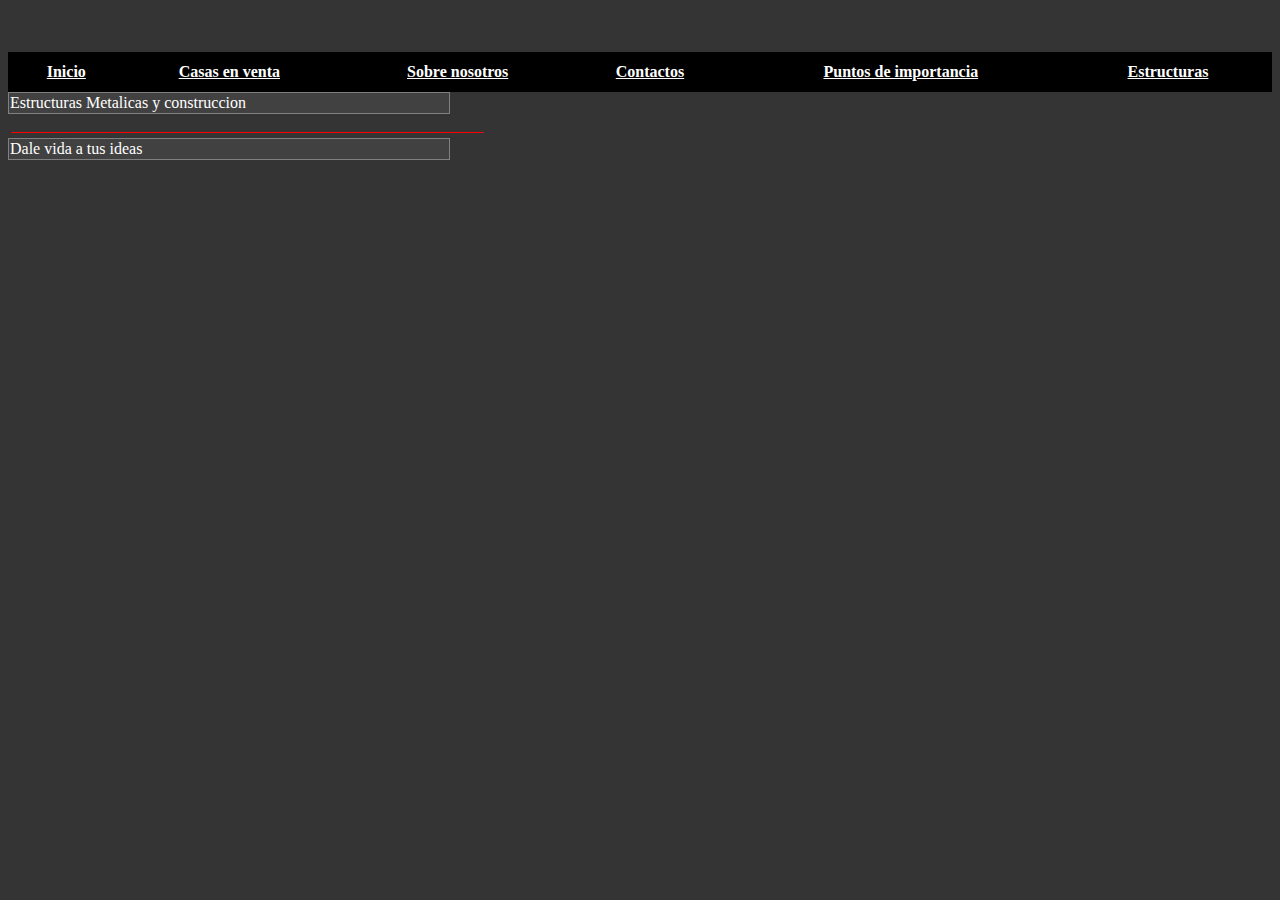
==== PaginaWebTISA/Index.html @ c064af16 "Segundo Commit: Cambios" ====
<!DOCTYPE html>
<html lang="en">
<head>
    <meta charset="UTF-8">
    <meta name="viewport" content="width=device-width, initial-scale=1.0" style="background-color: rgb(53, 52, 52);">
    <title>Inicio</title>
    <table style="border: 10px solid rgb(53, 52, 52);">
        <section>
            <thead>
                <tr>
                    <td><img src="Multimedia/Imagenes/" alt=""></td>
                </tr>
            </thead>
        </section>
    </table>
    <section>
        <table border="" style="background-color: black; width: 100%; border-collapse: collapse; border: 10px solid black;">
            <thead>
                <tr>
                    <th><a href="Index.html" style="color: white;">Inicio</a></th>
                    <th><a href="P2CasasVenta.html" style="color: white;">Casas en venta</a></th>
                    <th><a href="P3SobreNosotros.html" style="color: white;">Sobre nosotros</a></th>
                    <th><a href="P4Contactos.html" style="color: white;">Contactos</a></th>
                    <th><a href="P5PuntosImportancia.html" style="color: white;">Puntos de importancia</a></th>
                    <th><a href="P5PuntosImportancia.html" style="color: white;">Estructuras</a></th>
                </tr>
            </thead>
        </table>
    </section>
</head>
<body style="background-color: rgb(53, 52, 52); background-image: url('Multimedia/Imagenes/'); background-size: cover; background-position: center;">
    <table border="1" style="width: 35%; border-collapse: collapse;">
        <tbody>
            <tr>
                <td style="background-color: rgb(95, 95, 95, 0.3); color: white;">Estructuras Metalicas y construccion</td>
            </tr>
        </tbody>
    </table>
    <table>
        <tbody>
            <tr>
                <td style="color: red;">___________________________________________________________</td>
            </tr>
        </tbody>
    </tbody>
    <table border="1" style="width: 35%; border-collapse: collapse;">
        <tbody>
            <tr>
                <td style="background-color: rgb(95, 95, 95, 0.3); color: white;">Dale vida a tus ideas</td>
            </tr>
        </tbody>
    </table>
</body>
</html>
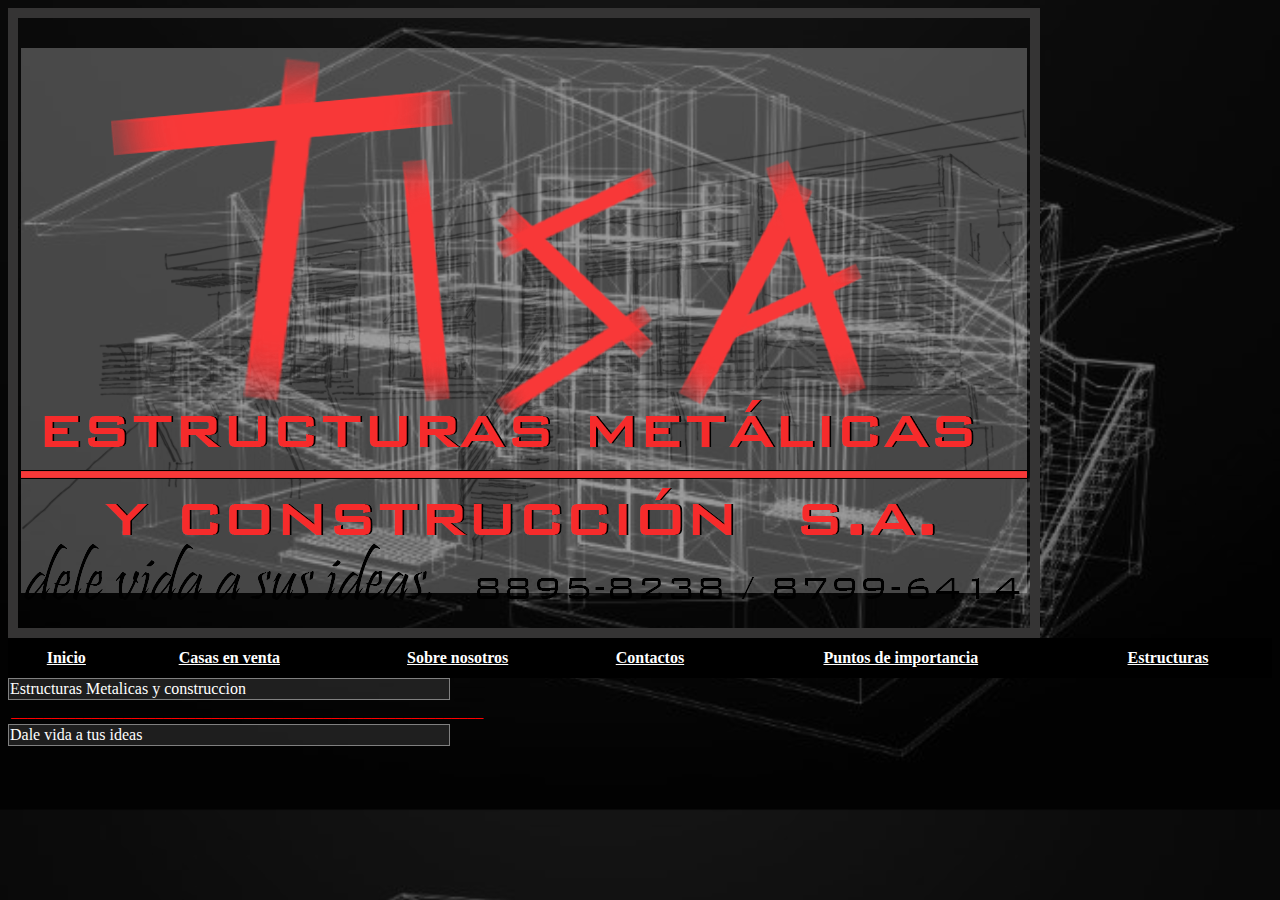
==== commit 88cf82ae: "Primer Commit: Avance" ====
--- a/PaginaWebTISA/Index.html
+++ b/PaginaWebTISA/Index.html
@@ -8,7 +8,7 @@
         <section>
             <thead>
                 <tr>
-                    <td><img src="Multimedia/Imagenes/" alt=""></td>
+                    <td><img src="Multimedia/Imagenes/banderillas.png" alt=""></td>
                 </tr>
             </thead>
         </section>
@@ -28,7 +28,7 @@
         </table>
     </section>
 </head>
-<body style="background-color: rgb(53, 52, 52); background-image: url('Multimedia/Imagenes/'); background-size: cover; background-position: center;">
+<body style="background-color: rgb(53, 52, 52); background-image: url('Multimedia/Imagenes/Render1.jpg'); background-size: cover; background-position: center;">
     <table border="1" style="width: 35%; border-collapse: collapse;">
         <tbody>
             <tr>
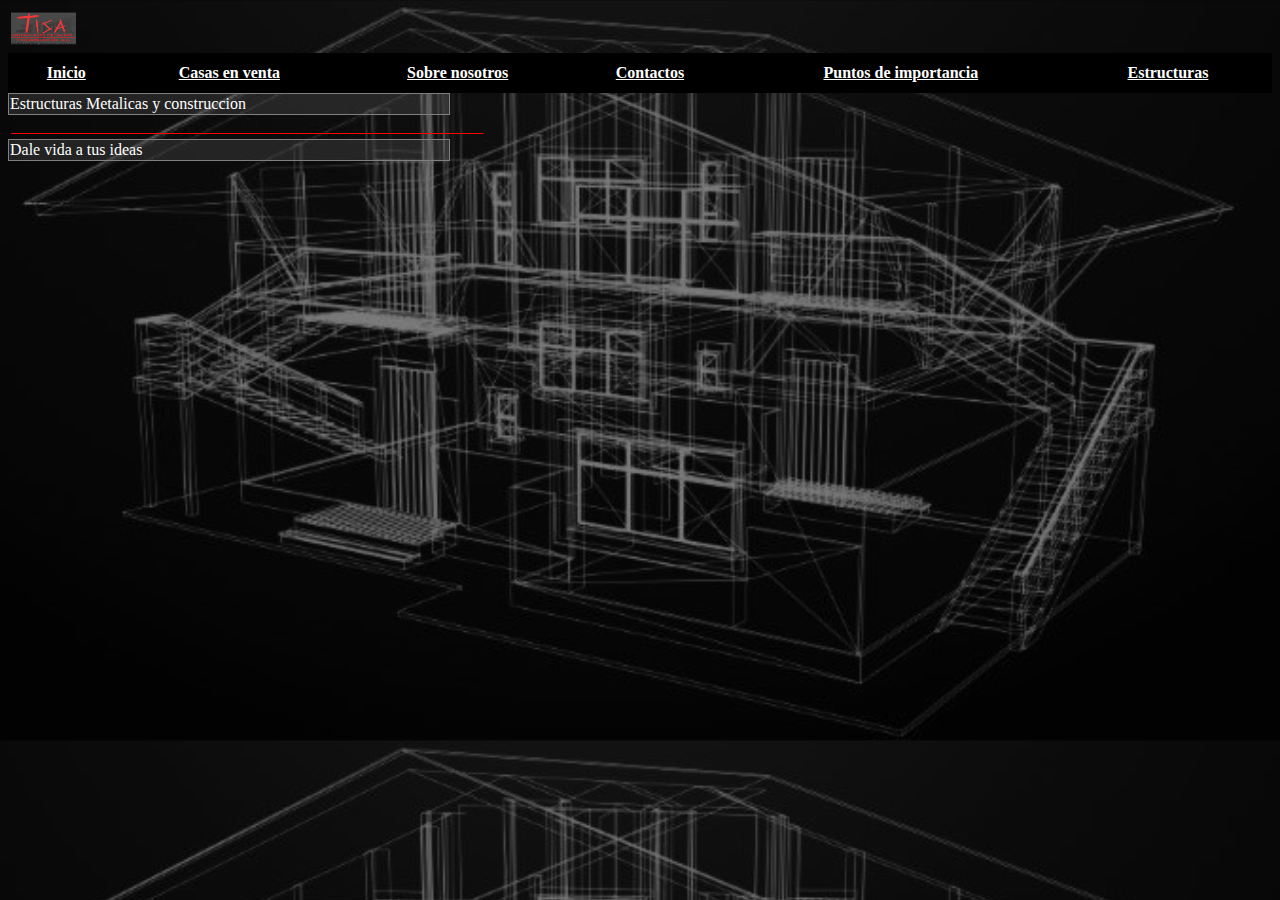
==== commit 153db5ff: "Cuarto Commit: Mitad" ====
--- a/PaginaWebTISA/Index.html
+++ b/PaginaWebTISA/Index.html
@@ -1,14 +1,14 @@
 <!DOCTYPE html>
 <html lang="en">
-<head>
+<head style="background-color: rgb(53, 52, 52);"> 
     <meta charset="UTF-8">
     <meta name="viewport" content="width=device-width, initial-scale=1.0" style="background-color: rgb(53, 52, 52);">
     <title>Inicio</title>
-    <table style="border: 10px solid rgb(53, 52, 52);">
+    <table>
         <section>
             <thead>
                 <tr>
-                    <td><img src="Multimedia/Imagenes/banderillas.png" alt=""></td>
+                    <td><img src="Multimedia/Imagenes/banderillas.png" alt="" width="65" height="35"></td>
                 </tr>
             </thead>
         </section>
@@ -22,13 +22,13 @@
                     <th><a href="P3SobreNosotros.html" style="color: white;">Sobre nosotros</a></th>
                     <th><a href="P4Contactos.html" style="color: white;">Contactos</a></th>
                     <th><a href="P5PuntosImportancia.html" style="color: white;">Puntos de importancia</a></th>
-                    <th><a href="P5PuntosImportancia.html" style="color: white;">Estructuras</a></th>
+                    <th><a href="P6Estructuras.html" style="color: white;">Estructuras</a></th>
                 </tr>
             </thead>
         </table>
     </section>
 </head>
-<body style="background-color: rgb(53, 52, 52); background-image: url('Multimedia/Imagenes/Render1.jpg'); background-size: cover; background-position: center;">
+<body style="background-color: rgb(53, 52, 52); background-image: url('Multimedia/Imagenes/Render1.jpg'); background-size: cover; background-position: top left;">
     <table border="1" style="width: 35%; border-collapse: collapse;">
         <tbody>
             <tr>
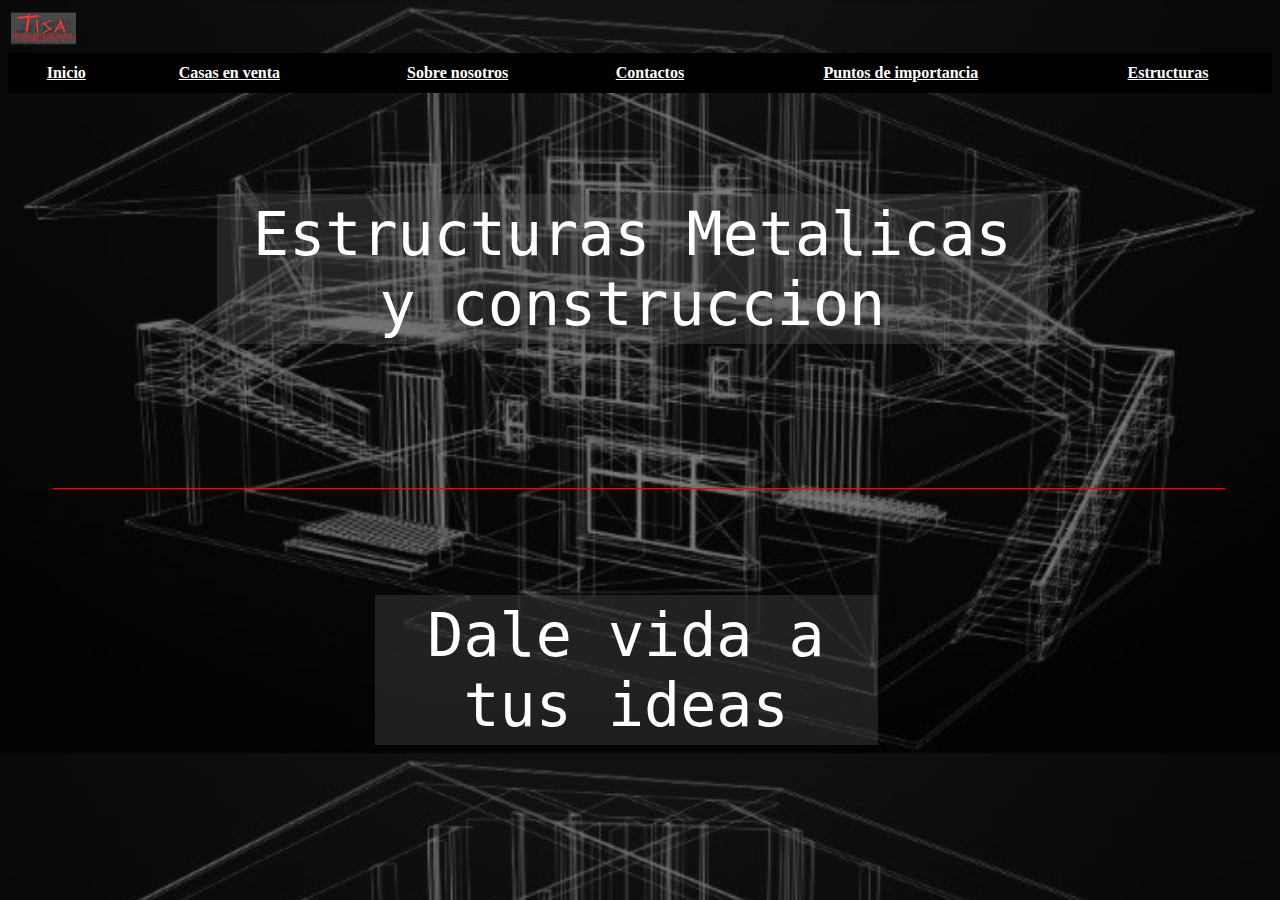
==== commit 03af3f87: "Cuarto Commit: Avance de diseno" ====
--- a/PaginaWebTISA/Index.html
+++ b/PaginaWebTISA/Index.html
@@ -17,38 +17,29 @@
         <table border="" style="background-color: black; width: 100%; border-collapse: collapse; border: 10px solid black;">
             <thead>
                 <tr>
-                    <th><a href="Index.html" style="color: white;">Inicio</a></th>
-                    <th><a href="P2CasasVenta.html" style="color: white;">Casas en venta</a></th>
-                    <th><a href="P3SobreNosotros.html" style="color: white;">Sobre nosotros</a></th>
-                    <th><a href="P4Contactos.html" style="color: white;">Contactos</a></th>
-                    <th><a href="P5PuntosImportancia.html" style="color: white;">Puntos de importancia</a></th>
-                    <th><a href="P6Estructuras.html" style="color: white;">Estructuras</a></th>
+                    <th><li><a href="Index.html" style="color: white;">Inicio</a></li></th>
+                    <th><li><a href="P2CasasVenta.html" style="color: white;">Casas en venta</a></li></th>
+                    <th><li><a href="P3SobreNosotros.html" style="color: white;">Sobre nosotros</a></li></th>
+                    <th><li><a href="P4Contactos.html" style="color: white;">Contactos</a></li></th>
+                    <th><li><a href="P5PuntosImportancia.html" style="color: white;">Puntos de importancia</a></li></th>
+                    <th><li><a href="P6Estructuras.html" style="color: white;">Estructuras</a></li></th>
                 </tr>
             </thead>
         </table>
     </section>
+    <link rel="stylesheet" href="CSS/Diseño.css">
 </head>
+
 <body style="background-color: rgb(53, 52, 52); background-image: url('Multimedia/Imagenes/Render1.jpg'); background-size: cover; background-position: top left;">
-    <table border="1" style="width: 35%; border-collapse: collapse;">
-        <tbody>
-            <tr>
-                <td style="background-color: rgb(95, 95, 95, 0.3); color: white;">Estructuras Metalicas y construccion</td>
-            </tr>
-        </tbody>
-    </table>
-    <table>
-        <tbody>
-            <tr>
-                <td style="color: red;">___________________________________________________________</td>
-            </tr>
-        </tbody>
-    </tbody>
-    <table border="1" style="width: 35%; border-collapse: collapse;">
-        <tbody>
-            <tr>
-                <td style="background-color: rgb(95, 95, 95, 0.3); color: white;">Dale vida a tus ideas</td>
-            </tr>
-        </tbody>
-    </table>
+    <section>
+        <div id= "txt1I" style="background-color:  rgb(95, 95, 95, 0.3); color: white; width: 65%;" > Estructuras Metalicas y construccion</div>
+    </section>
+    <section>
+        <div id= "txt2I" style="color: red;" > ___________________________________________________________</div>
+    </section>
+    <section>
+        <div id= "txt3I" style="background-color:  rgb(95, 95, 95, 0.3); color: white; width: 39%;" > Dale vida a tus ideas</div>
+    </section>
+    
 </body>
 </html>--- a/PaginaWebTISA/CSS/Diseño.css
+++ b/PaginaWebTISA/CSS/Diseño.css
@@ -0,0 +1,128 @@
+/*Pagina 1 inicio*/ 
+li{
+    list-style: none;
+}
+#txt1I{
+    width: 95%;   
+    font-size: 60px;
+    font-family:monospace;
+    padding: 5px 5px;
+    text-align: center;
+    margin-top: 8%;
+    margin-left: 16.5%;
+    border-radius: 0%;
+    border-start-end-radius: 0%;
+    /*box-shadow: 0px 4px 10px #fff;*/
+}
+#txt2I{
+    width: 99%;   
+    font-size: 33px;
+    font-family:monospace;
+    padding: 5px 5px;
+    text-align: center;
+    margin-top: 8%;
+    border-radius: 0%;
+    border-start-end-radius: 0%;
+}
+#txt3I{
+    width: 95%;   
+    font-size: 60px;
+    font-family:monospace;
+    padding: 5px 5px;
+    text-align: center;
+    margin-top: 8%;
+    margin-left: 29%;
+    border-radius: 0%;
+    border-start-end-radius: 0%;
+    /*box-shadow: 0px 4px 10px #fff;*/
+}
+
+
+/*Pagina 3 Sobre nosotros*/
+#Secc1SN{
+    font-size: 50px;
+    font-family:'Franklin Gothic Medium', 'Arial Narrow', Arial, sans-serif;
+}
+#Secc2SN{
+    font-size: 50px;
+    font-family:'Trebuchet MS', 'Lucida Sans Unicode', 'Lucida Grande', 'Lucida Sans', Arial, sans-serif;
+}
+#Secc3SN{
+    width: 95%;   
+    font-size: 20px;
+    background-color: rgb(133, 131, 131, 0.5);
+    font-family:monospace;
+    padding: 5px 5px;
+    text-align: center;
+    margin-top: 8%;
+    border-radius: 0%;
+    border-start-end-radius: 0%;
+}
+
+/*Pagina 4 Contactos*/
+#Secc1C{
+    font-size: 50px;
+    font-family:'Franklin Gothic Medium', 'Arial Narrow', Arial, sans-serif;
+}
+#Secc2C{
+    width: 95%;   
+    font-size: 33px;
+    font-family:monospace;
+    padding: 5px 5px;
+    text-align:left;
+    margin-top: 0.01%;
+    border-radius: 0%;
+    border-start-end-radius: 0%;
+}
+#TablaC{
+    font-size: 50px;
+}
+
+
+/*Pagina 5 Puntos de importancia*/ 
+#Secc1PI{
+    font-size: 46px;
+    font-family:'Franklin Gothic Medium', 'Arial Narrow', Arial, sans-serif;
+    margin-top: 6%;
+}
+#Secc2PI{
+    width: 95%;   
+    background-color: rgba(146, 144, 144, 0.5);
+    font-size: 20px;
+    font-family:'Gill Sans', 'Gill Sans MT', Calibri, 'Trebuchet MS', sans-serif;
+    padding: 5px 5px;
+    text-align:left ;
+    margin-top: 0.01%;
+    border-radius: 0%;
+    border-collapse: collapse;
+    border-start-end-radius: 0%;
+}
+
+#AsociadosPI{
+    font-size: 40px;
+    text-align:left ;
+    margin-left: 65%;
+}
+
+
+#Txt3PI{
+    font-size: 20px;
+}
+
+
+
+
+/*Pagina 6 Estructuras*/
+#TablaE{
+    padding: 100%;
+    height: 100%;
+    width: 100%;
+    font-size: 100px;
+}
+
+#Secc1E{
+    font-size: 120%;
+    font-family:'Franklin Gothic Medium', 'Arial Narrow', Arial, sans-serif;
+    margin-top: 6%;
+}
+
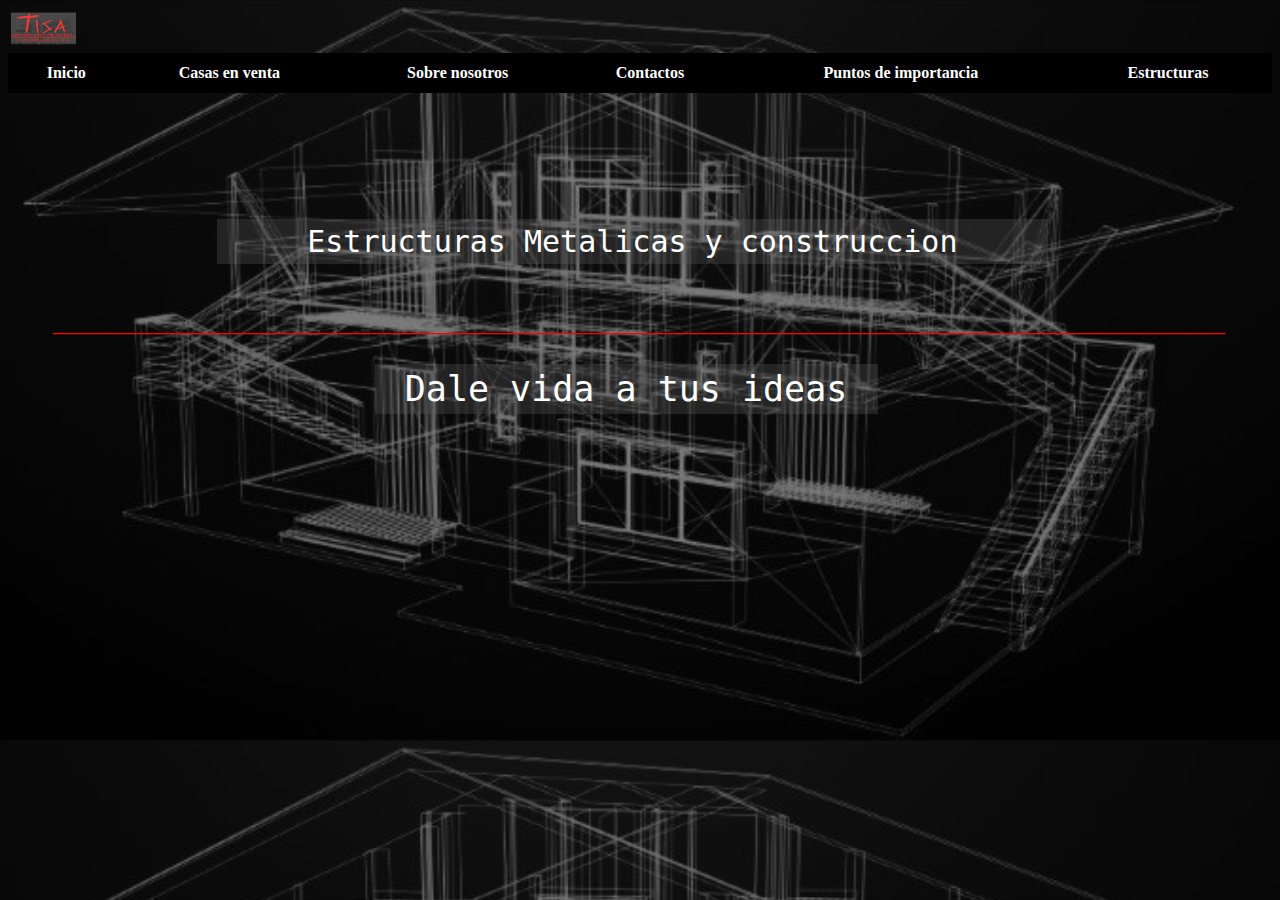
==== commit f9ac7a9e: "Quinto Commit: Avance y Orden" ====
--- a/PaginaWebTISA/Index.html
+++ b/PaginaWebTISA/Index.html
@@ -16,13 +16,13 @@
     <section>
         <table border="" style="background-color: black; width: 100%; border-collapse: collapse; border: 10px solid black;">
             <thead>
-                <tr>
-                    <th><li><a href="Index.html" style="color: white;">Inicio</a></li></th>
-                    <th><li><a href="P2CasasVenta.html" style="color: white;">Casas en venta</a></li></th>
-                    <th><li><a href="P3SobreNosotros.html" style="color: white;">Sobre nosotros</a></li></th>
-                    <th><li><a href="P4Contactos.html" style="color: white;">Contactos</a></li></th>
-                    <th><li><a href="P5PuntosImportancia.html" style="color: white;">Puntos de importancia</a></li></th>
-                    <th><li><a href="P6Estructuras.html" style="color: white;">Estructuras</a></li></th>
+                <tr> 
+                    <th><a href="Index.html" style="color: white;">Inicio</a></th>
+                    <th><a href="P2CasasVenta.html" style="color: white;">Casas en venta</a></th>
+                    <th><a href="P3SobreNosotros.html" style="color: white;">Sobre nosotros</a></th>
+                    <th><a href="P4Contactos.html" style="color: white;">Contactos</a></th>
+                    <th><a href="P5PuntosImportancia.html" style="color: white;">Puntos de importancia</a></th>
+                    <th><a href="P6Estructuras.html" style="color: white;">Estructuras</a></th>
                 </tr>
             </thead>
         </table>
@@ -32,14 +32,13 @@
 
 <body style="background-color: rgb(53, 52, 52); background-image: url('Multimedia/Imagenes/Render1.jpg'); background-size: cover; background-position: top left;">
     <section>
-        <div id= "txt1I" style="background-color:  rgb(95, 95, 95, 0.3); color: white; width: 65%;" > Estructuras Metalicas y construccion</div>
+        <div id= "Div1I" style="background-color:  rgb(95, 95, 95, 0.3); color: white; width: 65%;" > Estructuras Metalicas y construccion</div>
     </section>
     <section>
-        <div id= "txt2I" style="color: red;" > ___________________________________________________________</div>
+        <div id= "Div2I" style="color: red;" > ___________________________________________________________</div>
     </section>
     <section>
-        <div id= "txt3I" style="background-color:  rgb(95, 95, 95, 0.3); color: white; width: 39%;" > Dale vida a tus ideas</div>
+        <div id= "Div3I" style="background-color:  rgb(95, 95, 95, 0.3); color: white; width: 39%;" > Dale vida a tus ideas</div>
     </section>
-    
 </body>
 </html>--- a/PaginaWebTISA/CSS/Diseño.css
+++ b/PaginaWebTISA/CSS/Diseño.css
@@ -1,53 +1,62 @@
 /*Pagina 1 inicio*/ 
-li{
+a{
+    text-decoration: none; 
+    border: none;  
     list-style: none;
 }
-#txt1I{
+#Div1I{
     width: 95%;   
-    font-size: 60px;
+    font-size: 30px;
     font-family:monospace;
     padding: 5px 5px;
     text-align: center;
-    margin-top: 8%;
+    margin-top: 10%;
     margin-left: 16.5%;
     border-radius: 0%;
     border-start-end-radius: 0%;
     /*box-shadow: 0px 4px 10px #fff;*/
 }
-#txt2I{
+#Div2I{
     width: 99%;   
     font-size: 33px;
     font-family:monospace;
     padding: 5px 5px;
     text-align: center;
-    margin-top: 8%;
+    margin-top: 2%;
     border-radius: 0%;
     border-start-end-radius: 0%;
 }
-#txt3I{
-    width: 95%;   
-    font-size: 60px;
+#Div3I{
+    width: 30%;   
+    font-size: 35px;
     font-family:monospace;
     padding: 5px 5px;
     text-align: center;
-    margin-top: 8%;
+    margin-top: 2%;
     margin-left: 29%;
     border-radius: 0%;
     border-start-end-radius: 0%;
     /*box-shadow: 0px 4px 10px #fff;*/
 }
 
+/*Pagina 2 Casas en Venta*/
+#BodyCV{
+    overflow: hidden;
+}
+#Secc1CV{
+    text-align: center;
+}
 
-/*Pagina 3 Sobre nosotros*/
-#Secc1SN{
+/*Pagina 3 Sobre Nosotros*/
+#Txt1SN{
     font-size: 50px;
     font-family:'Franklin Gothic Medium', 'Arial Narrow', Arial, sans-serif;
 }
-#Secc2SN{
+#Txt2SN{
     font-size: 50px;
     font-family:'Trebuchet MS', 'Lucida Sans Unicode', 'Lucida Grande', 'Lucida Sans', Arial, sans-serif;
 }
-#Secc3SN{
+#Txt3SN{
     width: 95%;   
     font-size: 20px;
     background-color: rgb(133, 131, 131, 0.5);
@@ -60,11 +69,11 @@
 }
 
 /*Pagina 4 Contactos*/
-#Secc1C{
+#Txt1C{
     font-size: 50px;
     font-family:'Franklin Gothic Medium', 'Arial Narrow', Arial, sans-serif;
 }
-#Secc2C{
+#Txt2C{
     width: 95%;   
     font-size: 33px;
     font-family:monospace;
@@ -74,55 +83,45 @@
     border-radius: 0%;
     border-start-end-radius: 0%;
 }
-#TablaC{
+#Tabla1C{
     font-size: 50px;
 }
 
-
 /*Pagina 5 Puntos de importancia*/ 
-#Secc1PI{
+#Txt1PI{
     font-size: 46px;
     font-family:'Franklin Gothic Medium', 'Arial Narrow', Arial, sans-serif;
     margin-top: 6%;
 }
-#Secc2PI{
+#Txt2PI{
     width: 95%;   
     background-color: rgba(146, 144, 144, 0.5);
     font-size: 20px;
     font-family:'Gill Sans', 'Gill Sans MT', Calibri, 'Trebuchet MS', sans-serif;
     padding: 5px 5px;
-    text-align:left ;
+    text-align:left;
     margin-top: 0.01%;
     border-radius: 0%;
     border-collapse: collapse;
     border-start-end-radius: 0%;
 }
-
-#AsociadosPI{
+#Tabla1PI{
     font-size: 40px;
-    text-align:left ;
+    text-align:left;
     margin-left: 65%;
 }
-
-
 #Txt3PI{
     font-size: 20px;
 }
 
-
-
-
 /*Pagina 6 Estructuras*/
-#TablaE{
-    padding: 100%;
-    height: 100%;
-    width: 100%;
-    font-size: 100px;
+#Tabla1E{
+    font-size: 100%;
+    text-align: left;
+    width: 90%;
 }
-
-#Secc1E{
+#Txt1E{
     font-size: 120%;
     font-family:'Franklin Gothic Medium', 'Arial Narrow', Arial, sans-serif;
     margin-top: 6%;
 }
-
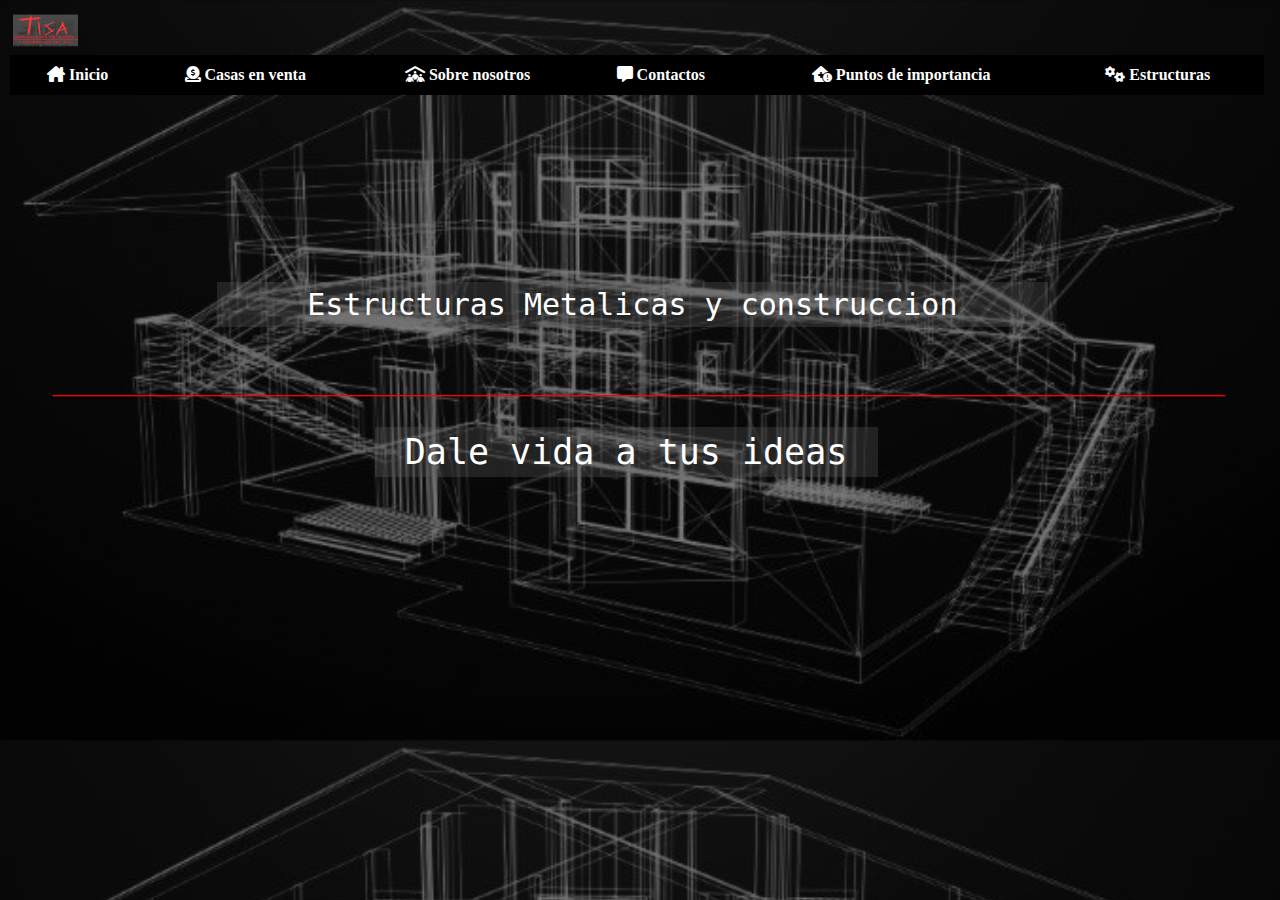
==== commit 92b6b7e6: "Octavo Commit: Flex" ====
--- a/PaginaWebTISA/Index.html
+++ b/PaginaWebTISA/Index.html
@@ -1,44 +1,24 @@
 <!DOCTYPE html>
 <html lang="en">
-<head style="background-color: rgb(53, 52, 52);"> 
+<head>
     <meta charset="UTF-8">
-    <meta name="viewport" content="width=device-width, initial-scale=1.0" style="background-color: rgb(53, 52, 52);">
+    <meta name="viewport" content="width=device-width, initial-scale=1.0">
     <title>Inicio</title>
-    <table>
-        <section>
-            <thead>
-                <tr>
-                    <td><img src="Multimedia/Imagenes/banderillas.png" alt="" width="65" height="35"></td>
-                </tr>
-            </thead>
-        </section>
-    </table>
-    <section>
-        <table border="" style="background-color: black; width: 100%; border-collapse: collapse; border: 10px solid black;">
-            <thead>
-                <tr> 
-                    <th><a href="Index.html" style="color: white;">Inicio</a></th>
-                    <th><a href="P2CasasVenta.html" style="color: white;">Casas en venta</a></th>
-                    <th><a href="P3SobreNosotros.html" style="color: white;">Sobre nosotros</a></th>
-                    <th><a href="P4Contactos.html" style="color: white;">Contactos</a></th>
-                    <th><a href="P5PuntosImportancia.html" style="color: white;">Puntos de importancia</a></th>
-                    <th><a href="P6Estructuras.html" style="color: white;">Estructuras</a></th>
-                </tr>
-            </thead>
-        </table>
+    <section id="SeccionGeneral">
+        <iframe src="PGeneral.html" frameborder="0" width="100%"></iframe>
     </section>
     <link rel="stylesheet" href="CSS/Diseño.css">
 </head>
 
-<body style="background-color: rgb(53, 52, 52); background-image: url('Multimedia/Imagenes/Render1.jpg'); background-size: cover; background-position: top left;">
+<body id="BodyI">
     <section>
-        <div id= "Div1I" style="background-color:  rgb(95, 95, 95, 0.3); color: white; width: 65%;" > Estructuras Metalicas y construccion</div>
+        <div id= "Div1I"> Estructuras Metalicas y construccion</div>
     </section>
     <section>
-        <div id= "Div2I" style="color: red;" > ___________________________________________________________</div>
+        <div id= "Div2I"> ___________________________________________________________</div>
     </section>
     <section>
-        <div id= "Div3I" style="background-color:  rgb(95, 95, 95, 0.3); color: white; width: 39%;" > Dale vida a tus ideas</div>
+        <div id= "Div3I"> Dale vida a tus ideas</div>
     </section>
 </body>
 </html>--- a/PaginaWebTISA/CSS/Diseño.css
+++ b/PaginaWebTISA/CSS/Diseño.css
@@ -1,8 +1,52 @@
-/*Pagina 1 inicio*/ 
+/*Todo*/
 a{
+    display: inline-block;
     text-decoration: none; 
     border: none;  
     list-style: none;
+    color: white;
+    transition: background-color 0.3s, box-shadow 0.3s;
+}
+a:hover{
+    background-color: #0a5688;
+    box-shadow: 0 0px 7px rgb(150, 206, 223);
+}
+p{
+    color: white;
+}
+td{
+    color: white;
+}
+head{
+    background-color: rgb(53, 52, 52);
+}
+meta{
+    background-color: rgb(53, 52, 52);
+}
+body{
+    background-color: rgb(53, 52, 52); 
+}
+#SeccionGeneral{
+    margin-top: -0.5%;
+    margin-left: -0.5%;
+}
+
+/*Pagina General*/
+#HeadG{
+    background-color: none;
+}
+
+/*Pagina 1 inicio*/ 
+#BodyI{
+    background-image: url('../Multimedia/Imagenes/Render1.jpg');
+    background-size: cover; 
+    background-position: top left;
+}
+#Tabla1I{
+    background-color: black; 
+    width: 100%; 
+    border-collapse: collapse; 
+    border: 10px solid black;
 }
 #Div1I{
     width: 95%;   
@@ -14,6 +58,7 @@
     margin-left: 16.5%;
     border-radius: 0%;
     border-start-end-radius: 0%;
+    background-color:  rgb(95, 95, 95, 0.3); color: white; width: 65%;
     /*box-shadow: 0px 4px 10px #fff;*/
 }
 #Div2I{
@@ -25,6 +70,7 @@
     margin-top: 2%;
     border-radius: 0%;
     border-start-end-radius: 0%;
+    color: red;
 }
 #Div3I{
     width: 30%;   
@@ -36,19 +82,50 @@
     margin-left: 29%;
     border-radius: 0%;
     border-start-end-radius: 0%;
+    background-color:  rgb(95, 95, 95, 0.3); color: white; width: 39%;
     /*box-shadow: 0px 4px 10px #fff;*/
 }
 
 /*Pagina 2 Casas en Venta*/
+#Tabla1CV{
+    margin-top: 1.5%;
+    width: 100%; border-collapse: collapse;
+}
+#Encabezado1CV{
+    color: white;
+}
 #BodyCV{
     overflow: hidden;
-}
-#Secc1CV{
-    text-align: center;
+    background-color: rgb(53, 52, 52);
+}
+#Seccion1CV{
+    margin-top: -6%;
+    text-align: center;
+}
+#Seccion2CV{
+    display: flex;
+    justify-content: center;
+    align-items: center;
+    width: 100% !important;
+    height: auto !important;
+    box-sizing: border-box;
+}
+#Seccion2CV iframe{
+    width: 90% !important; 
+    max-width: 1080px; 
+    height: auto !important;
+    aspect-ratio: 16 / 9; 
+    border: none;
 }
 
 /*Pagina 3 Sobre Nosotros*/
+#BodySN{
+    background-image: url('../Multimedia/Imagenes/FondoSobreNosotros.jpeg');
+    background-size: cover;
+    background-position: top left;
+}
 #Txt1SN{
+    margin-top: -1%;
     font-size: 50px;
     font-family:'Franklin Gothic Medium', 'Arial Narrow', Arial, sans-serif;
 }
@@ -63,35 +140,58 @@
     font-family:monospace;
     padding: 5px 5px;
     text-align: center;
-    margin-top: 8%;
+    margin-top: 5%;
     border-radius: 0%;
     border-start-end-radius: 0%;
 }
 
 /*Pagina 4 Contactos*/
 #Txt1C{
+    margin-top: -1%;
     font-size: 50px;
     font-family:'Franklin Gothic Medium', 'Arial Narrow', Arial, sans-serif;
 }
-#Txt2C{
+#Div1C{
     width: 95%;   
-    font-size: 33px;
+    font-size: 213%;
     font-family:monospace;
     padding: 5px 5px;
     text-align:left;
     margin-top: 0.01%;
     border-radius: 0%;
     border-start-end-radius: 0%;
-}
-#Tabla1C{
+    color: red;
+}
+#Imagen1C{
+    width:"900";
+    height:"320";
+}
+#Tabla2C{
     font-size: 50px;
 }
 
 /*Pagina 5 Puntos de importancia*/ 
+#BodyPI{
+    background-image: url('../Multimedia/Imagenes/FondoOrg.jpeg');
+    background-size: cover; 
+    background-position: top left;
+}
+#Seccion1PI{
+    margin-top: -5%;
+}
 #Txt1PI{
     font-size: 46px;
     font-family:'Franklin Gothic Medium', 'Arial Narrow', Arial, sans-serif;
     margin-top: 6%;
+    width: 30%;
+}
+#Imagen1PI{
+    width:"100";
+    height:"99";
+}
+#Imagen2PI{
+    width:"100";
+    height:"200";
 }
 #Txt2PI{
     width: 95%;   
@@ -104,24 +204,142 @@
     border-radius: 0%;
     border-collapse: collapse;
     border-start-end-radius: 0%;
-}
-#Tabla1PI{
+    width: 60%;
+}
+#Tabla2PI{
     font-size: 40px;
     text-align:left;
     margin-left: 65%;
 }
+#Tabla3PI{
+    width: 35%; 
+    border-collapse: collapse;
+}
 #Txt3PI{
     font-size: 20px;
+    background-color: rgba(53, 52, 52, 0.404);
+    width: 60%;
+    margin-bottom: 10%;
 }
 
 /*Pagina 6 Estructuras*/
 #Tabla1E{
+    margin-top: -5%;
     font-size: 100%;
     text-align: left;
     width: 90%;
 }
 #Txt1E{
-    font-size: 120%;
+    margin-top: -3%;
+    font-size: 40px;
     font-family:'Franklin Gothic Medium', 'Arial Narrow', Arial, sans-serif;
-    margin-top: 6%;
-}
+}
+#Txt2E{
+    background-color: rgba(163, 163, 163, 0.404); 
+    width: 25%;
+}
+#Columna1E{
+    float: left;
+    font-size: 50px;
+    width: 20%;
+    margin: 50px 1%;
+    background-color: #616060;
+    border-radius: 0px;
+}
+#Seccion1E{
+    padding: 50px;
+    margin: 50px 1%;
+    font-size: 20px;
+    color: whitesmoke;
+    position: relative;
+}
+#Seccion2E{
+    float: right;
+    font-size: 20px;
+    width: 39%;
+    margin: -250px 1%; 
+    color: whitesmoke;
+}
+#Seccion3E{
+    margin: 60px;
+    padding: 60px;
+}
+#Seccion4E{
+    float: right;
+    width: 39%;
+    margin: -650px 1%; 
+}
+
+/*Responsivo txt*/
+@media (max-width: 1200px){
+    a, div, nav, table, p, h1, h2, h3, h4, h5, h6, span, td, th {
+        font-size: 0.9rem !important;
+    }
+}
+
+@media (max-width: 992px){
+    a, div, nav, table, p, h1, h2, h3, h4, h5, h6, span, td, th {
+        font-size: 0.8rem !important; 
+    }
+}
+
+@media (max-width: 768px){
+    a, div, nav, table, p, h1, h2, h3, h4, h5, h6, span, td, th {
+        font-size: 0.7rem !important; 
+    }
+}
+
+@media (max-width: 576px){
+    a, div, nav, table, p, h1, h2, h3, h4, h5, h6, span, td, th {
+        font-size: 0.6rem !important; 
+    }
+}
+
+@media (max-width: 490px){
+    a, div, nav, table, p, h1, h2, h3, h4, h5, h6, span, td, th {
+        font-size: 0.4rem !important; 
+    }
+}
+
+@media (max-width: 300px){
+    a, div, nav, table, p, h1, h2, h3, h4, h5, h6, span, td, th {
+        font-size: 0.2rem !important; 
+    }
+}
+
+/*Responsivo Imagen*/
+@media (max-width: 1200px) {
+    #Imagen1C {
+        max-width: 80% !important;
+    }
+}
+
+@media (max-width: 992px) {
+    #Imagen1C {
+        max-width: 70% !important;
+    }
+}
+
+@media (max-width: 768px) {
+    #Imagen1C {
+        max-width: 60% !important;
+    }
+}
+
+@media (max-width: 576px) {
+    #Imagen1C {
+        max-width: 50% !important;
+    }
+}
+
+@media (max-width: 490px) {
+    #Imagen1C {
+        max-width: 40% !important;
+    }
+}
+
+@media (max-width: 300px) {
+    #Imagen1C {
+        max-width: 30% !important;
+    }
+}
